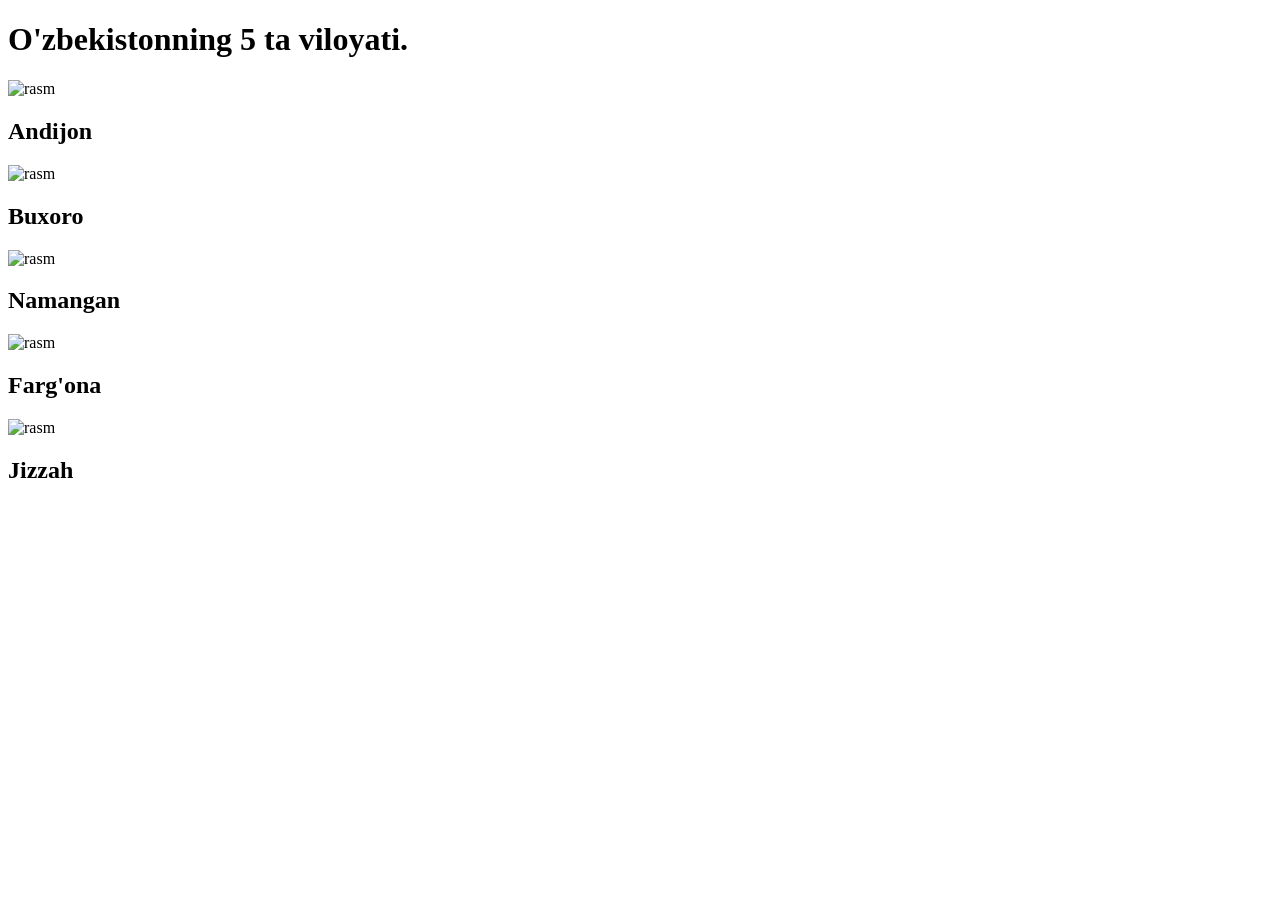
==== index.html @ b50540ac "Viloyatlar" ====
<!DOCTYPE html>
<html lang="en">
<head>
    <meta charset="UTF-8">
    <meta name="viewport" content="width=device-width, initial-scale=1.0">
    <title> O'zbekiston viloyatlar</title>
</head>
<body>

    <header>
        <h1>O'zbekistonning  5 ta viloyati.</h1>

        <div class="card1">
            <img src="https://encrypted-tbn0.gstatic.com/images?q=tbn:ANd9GcS83X7CmFAxJSpLPyLkL_NZkcybFxSnVEDt8GvI0G4_cEX2se0tCiJG-L75&s=10" alt="rasm">
            <h2>Andijon</h2>
        </div>
        <div class="card2">
            <img src="https://encrypted-tbn0.gstatic.com/images?q=tbn:ANd9GcSQsZ1tdzHLB5kyqbTGvDADphKsTruve_yNjON4LLKhuA&s=10" alt="rasm">
            <h2>Buxoro</h2>
        </div>
        <div class="card3">
            <img src="https://uzbekistan.travel/storage/app/media/fed/Namangan/cropped-images/Namanganskaya-oblast-4-opt-1024x1024-0-0-0-0-1583405352.jpg" alt="rasm">
            <h2>Namangan</h2>
        </div>
        <div class="card4">
            <img src="https://stat.uz/images/Otdel/a65sd2a3dx32c2xz3c2gn.jpg" alt="rasm">
            <h2>Farg'ona</h2>
        </div>
        <div class="card5">
            <img src="https://stat.uz/images/1581502596_sanatoriya.jpg" alt="rasm">
            <h2>Jizzah</h2>
        </div>

    </header>
    
</body>
</html>
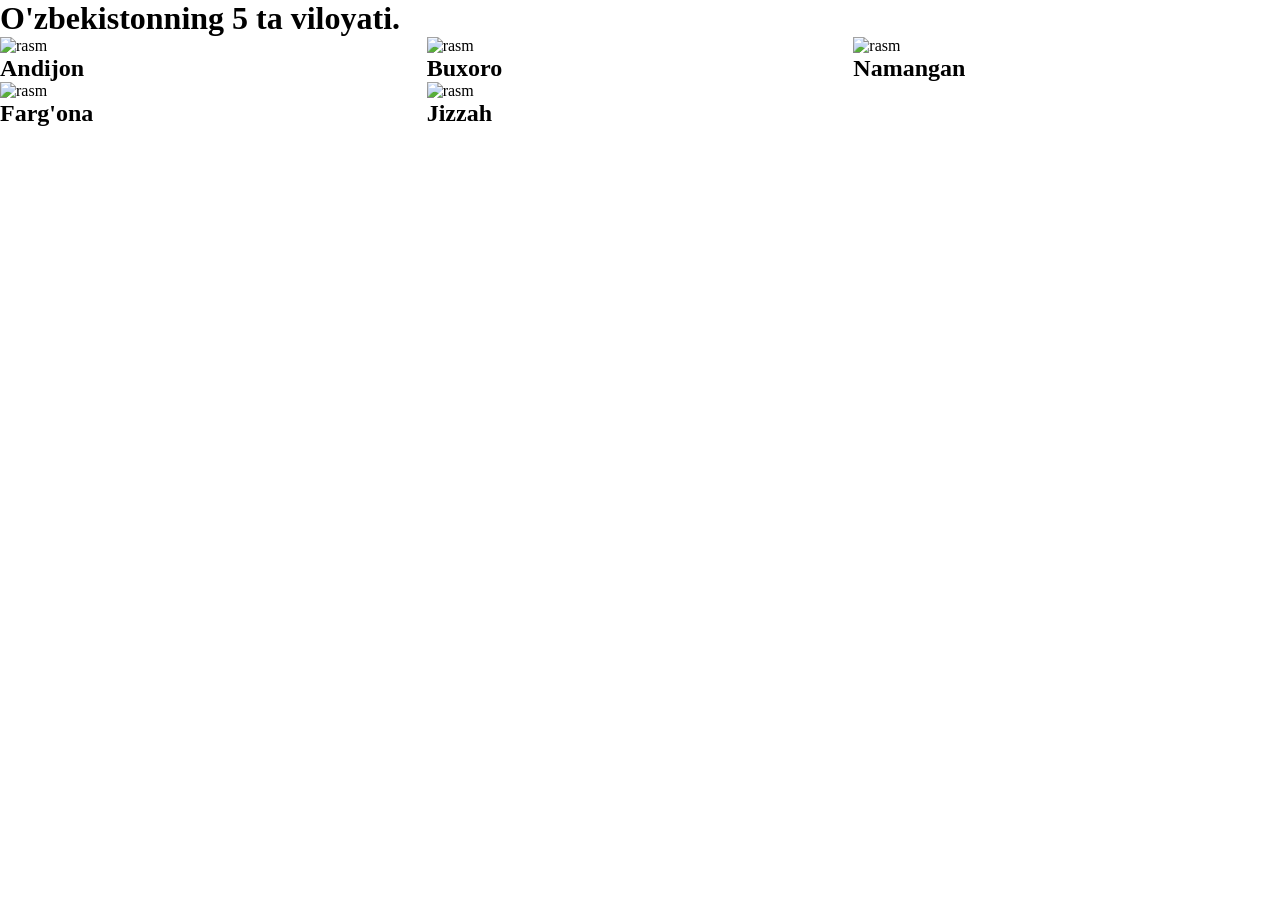
==== commit d67eb602: "Viloyatlar" ====
--- a/index.html
+++ b/index.html
@@ -4,11 +4,13 @@
     <meta charset="UTF-8">
     <meta name="viewport" content="width=device-width, initial-scale=1.0">
     <title> O'zbekiston viloyatlar</title>
+    <link rel="stylesheet" href="./style.css">
 </head>
 <body>
 
     <header>
         <h1>O'zbekistonning  5 ta viloyati.</h1>
+        <div class="cards">
 
         <div class="card1">
             <img src="https://encrypted-tbn0.gstatic.com/images?q=tbn:ANd9GcS83X7CmFAxJSpLPyLkL_NZkcybFxSnVEDt8GvI0G4_cEX2se0tCiJG-L75&s=10" alt="rasm">
@@ -30,7 +32,7 @@
             <img src="https://stat.uz/images/1581502596_sanatoriya.jpg" alt="rasm">
             <h2>Jizzah</h2>
         </div>
-
+        </div>
     </header>
     
 </body>
--- a/style.css
+++ b/style.css
@@ -0,0 +1,19 @@
+
+*{
+    margin: 0;
+    padding: 0;
+    box-sizing: content-box;
+    text-decoration: none;
+}
+.cards{
+    display: grid;
+    grid-template-columns: repeat(3, 1fr);
+}
+.card1{
+    width: 300px;
+    
+}
+img{
+  width: 100%;
+  height: 250px;
+}
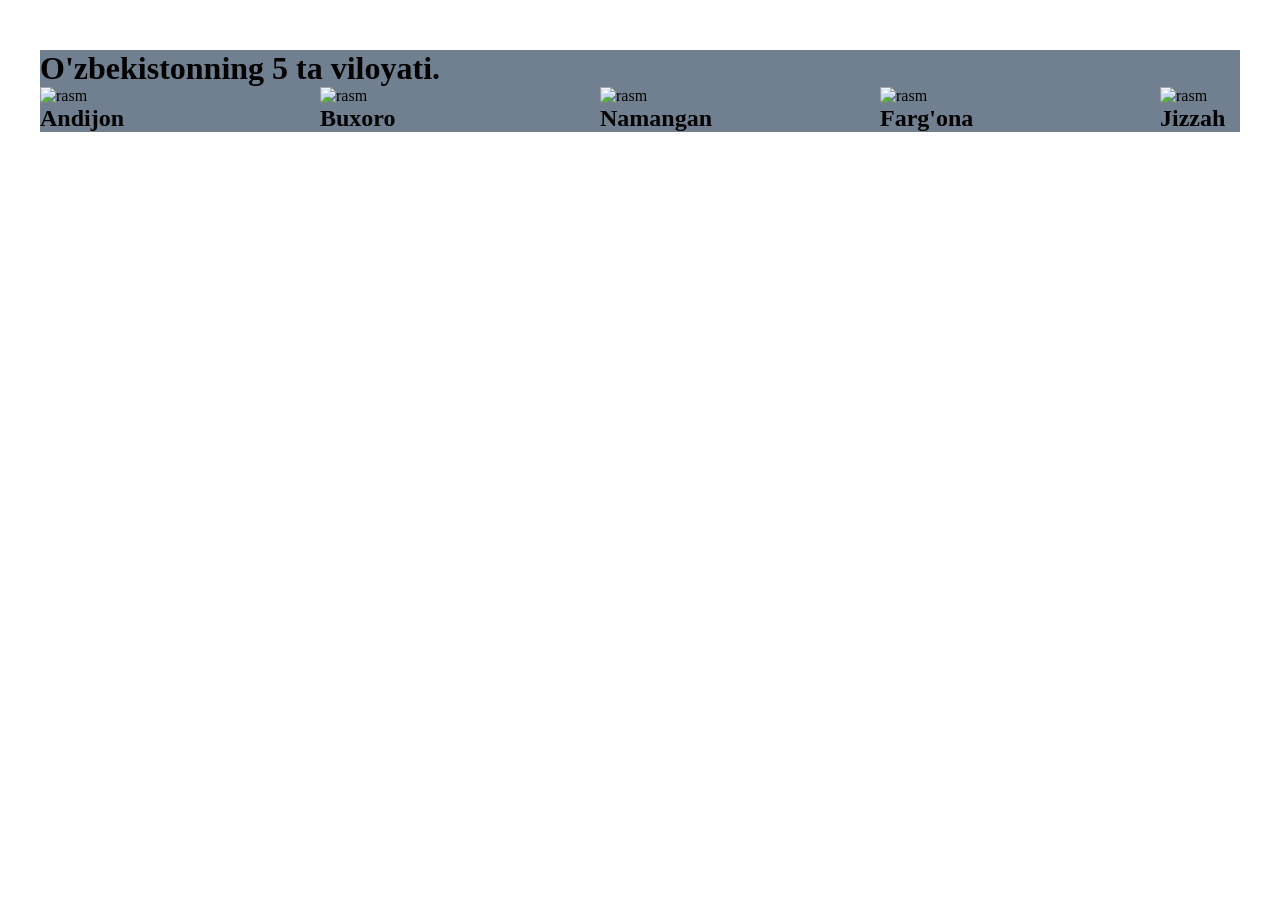
==== commit 5202ac93: "Viloyatlar" ====
--- a/index.html
+++ b/index.html
@@ -8,7 +8,7 @@
 </head>
 <body>
 
-    <header>
+    <header style="width: 1200px; margin: 0 auto; margin-top: 50px; background: slategray;">
         <h1>O'zbekistonning  5 ta viloyati.</h1>
         <div class="cards">
 
@@ -16,19 +16,19 @@
             <img src="https://encrypted-tbn0.gstatic.com/images?q=tbn:ANd9GcS83X7CmFAxJSpLPyLkL_NZkcybFxSnVEDt8GvI0G4_cEX2se0tCiJG-L75&s=10" alt="rasm">
             <h2>Andijon</h2>
         </div>
-        <div class="card2">
+        <div class="card1">
             <img src="https://encrypted-tbn0.gstatic.com/images?q=tbn:ANd9GcSQsZ1tdzHLB5kyqbTGvDADphKsTruve_yNjON4LLKhuA&s=10" alt="rasm">
             <h2>Buxoro</h2>
         </div>
-        <div class="card3">
+        <div class="card1">
             <img src="https://uzbekistan.travel/storage/app/media/fed/Namangan/cropped-images/Namanganskaya-oblast-4-opt-1024x1024-0-0-0-0-1583405352.jpg" alt="rasm">
             <h2>Namangan</h2>
         </div>
-        <div class="card4">
+        <div class="card1">
             <img src="https://stat.uz/images/Otdel/a65sd2a3dx32c2xz3c2gn.jpg" alt="rasm">
             <h2>Farg'ona</h2>
         </div>
-        <div class="card5">
+        <div class="card1">
             <img src="https://stat.uz/images/1581502596_sanatoriya.jpg" alt="rasm">
             <h2>Jizzah</h2>
         </div>
--- a/style.css
+++ b/style.css
@@ -7,10 +7,12 @@
 }
 .cards{
     display: grid;
-    grid-template-columns: repeat(3, 1fr);
+    grid-template-columns: repeat(5, 1fr);
+    gap: 30px;
+    
 }
 .card1{
-    width: 300px;
+    width: 250px;
     
 }
 img{
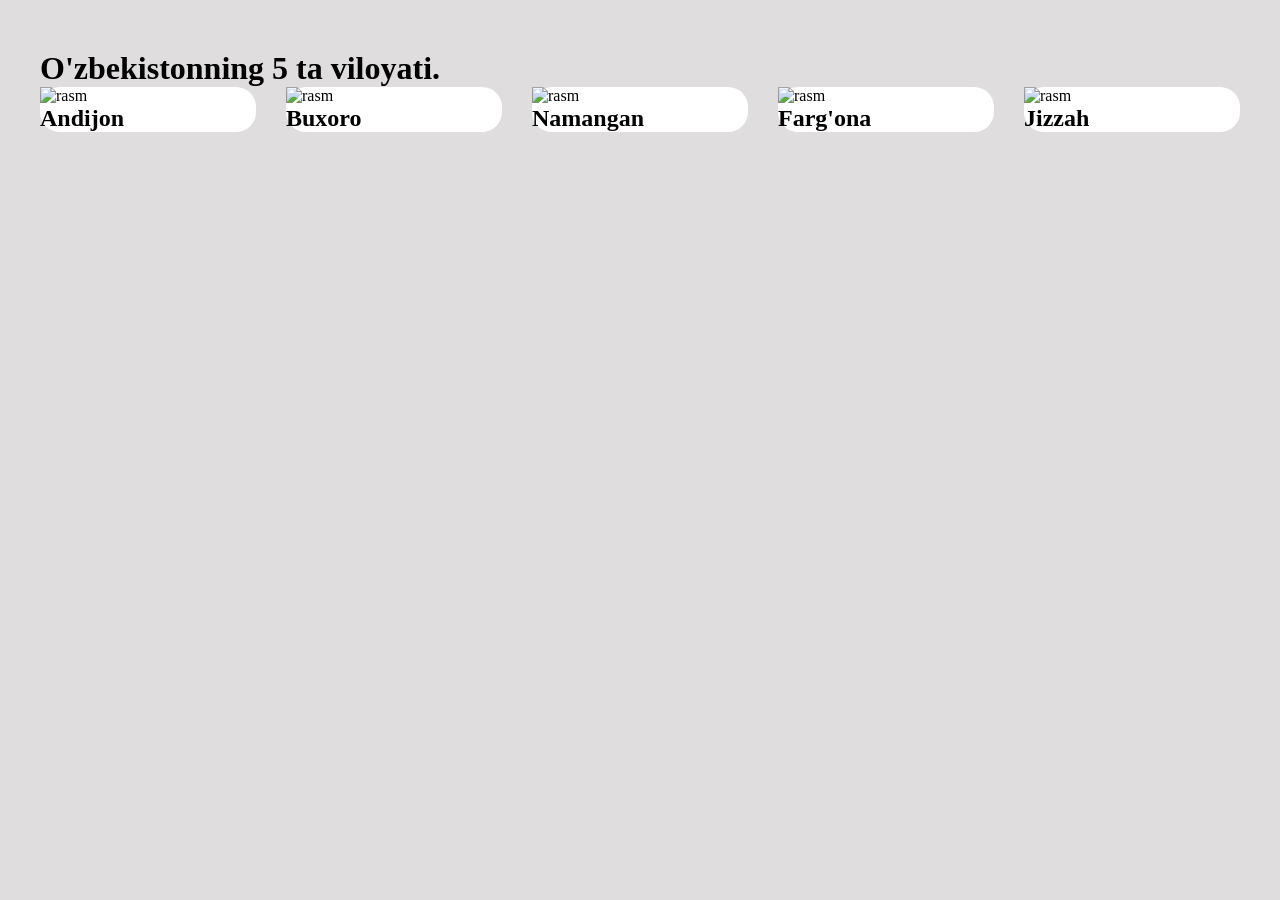
==== commit 6fe6399f: "Viloyatlar" ====
--- a/index.html
+++ b/index.html
@@ -6,9 +6,9 @@
     <title> O'zbekiston viloyatlar</title>
     <link rel="stylesheet" href="./style.css">
 </head>
-<body>
+<body style="background: rgb(223, 221, 221);">
 
-    <header style="width: 1200px; margin: 0 auto; margin-top: 50px; background: slategray;">
+    <header style="width: 1200px; margin: 0 auto; margin-top: 50px;">
         <h1>O'zbekistonning  5 ta viloyati.</h1>
         <div class="cards">
 
--- a/style.css
+++ b/style.css
@@ -9,13 +9,14 @@
     display: grid;
     grid-template-columns: repeat(5, 1fr);
     gap: 30px;
-    
 }
 .card1{
-    width: 250px;
+    width: 100%;
+    background: white;
+    border-radius: 20px;
     
 }
 img{
   width: 100%;
-  height: 250px;
+  height: 200px;
 }
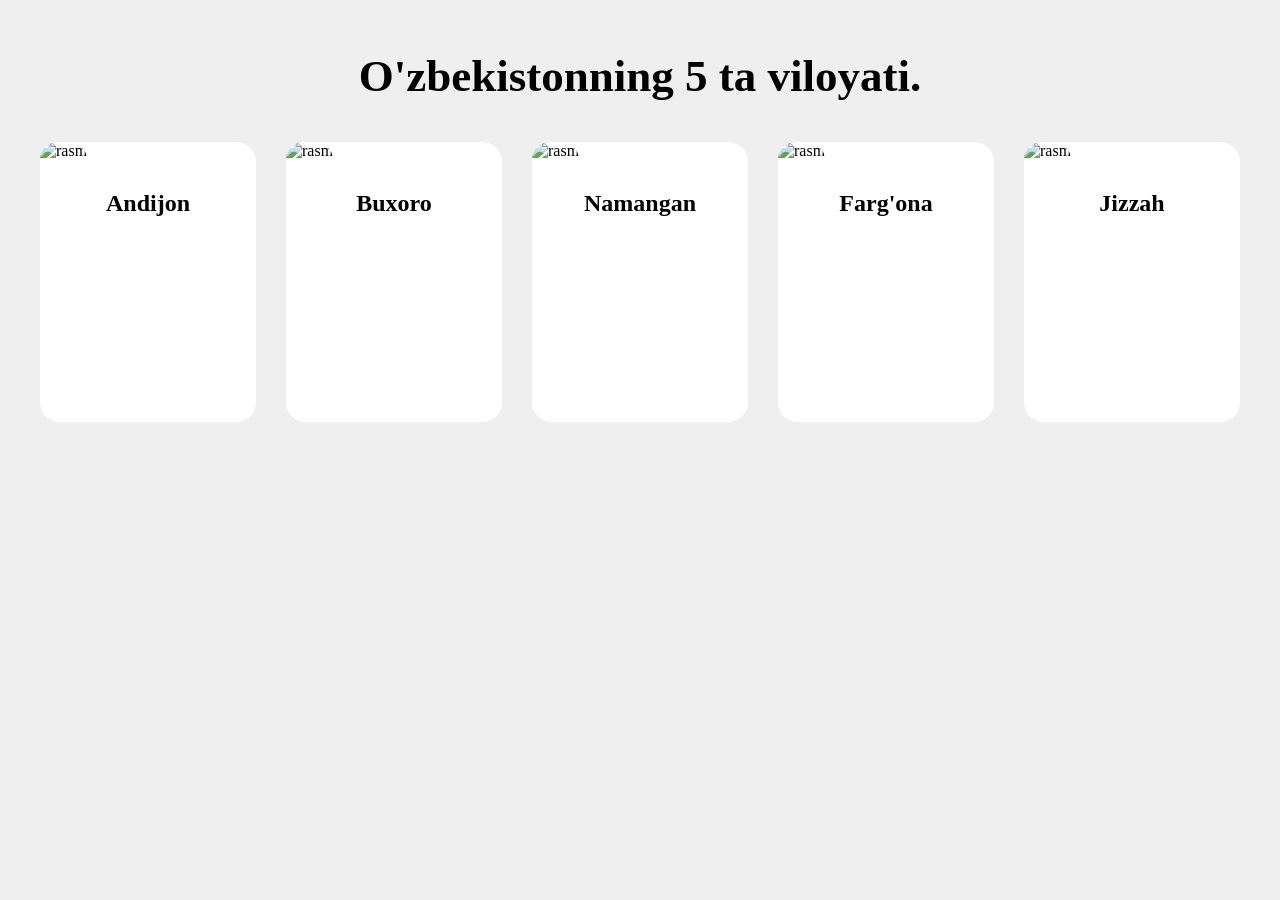
==== commit 38506ee0: "Viloyatlar" ====
--- a/index.html
+++ b/index.html
@@ -6,7 +6,7 @@
     <title> O'zbekiston viloyatlar</title>
     <link rel="stylesheet" href="./style.css">
 </head>
-<body style="background: rgb(223, 221, 221);">
+<body style="background: rgb(240, 239, 239);">
 
     <header style="width: 1200px; margin: 0 auto; margin-top: 50px;">
         <h1>O'zbekistonning  5 ta viloyati.</h1>
--- a/style.css
+++ b/style.css
@@ -4,6 +4,12 @@
     padding: 0;
     box-sizing: content-box;
     text-decoration: none;
+}
+h1{
+    font-size: 45px;
+    margin-bottom: 40px;
+    font-weight: 900;
+    text-align: center;
 }
 .cards{
     display: grid;
@@ -12,11 +18,18 @@
 }
 .card1{
     width: 100%;
+    height: 280px;
     background: white;
     border-radius: 20px;
     
 }
 img{
   width: 100%;
-  height: 200px;
+  height: 180px;
+  border-top-right-radius: 20px;
+  border-top-left-radius: 20px;
+}
+h2{
+    text-align: center;
+    padding-top: 30px;
 }
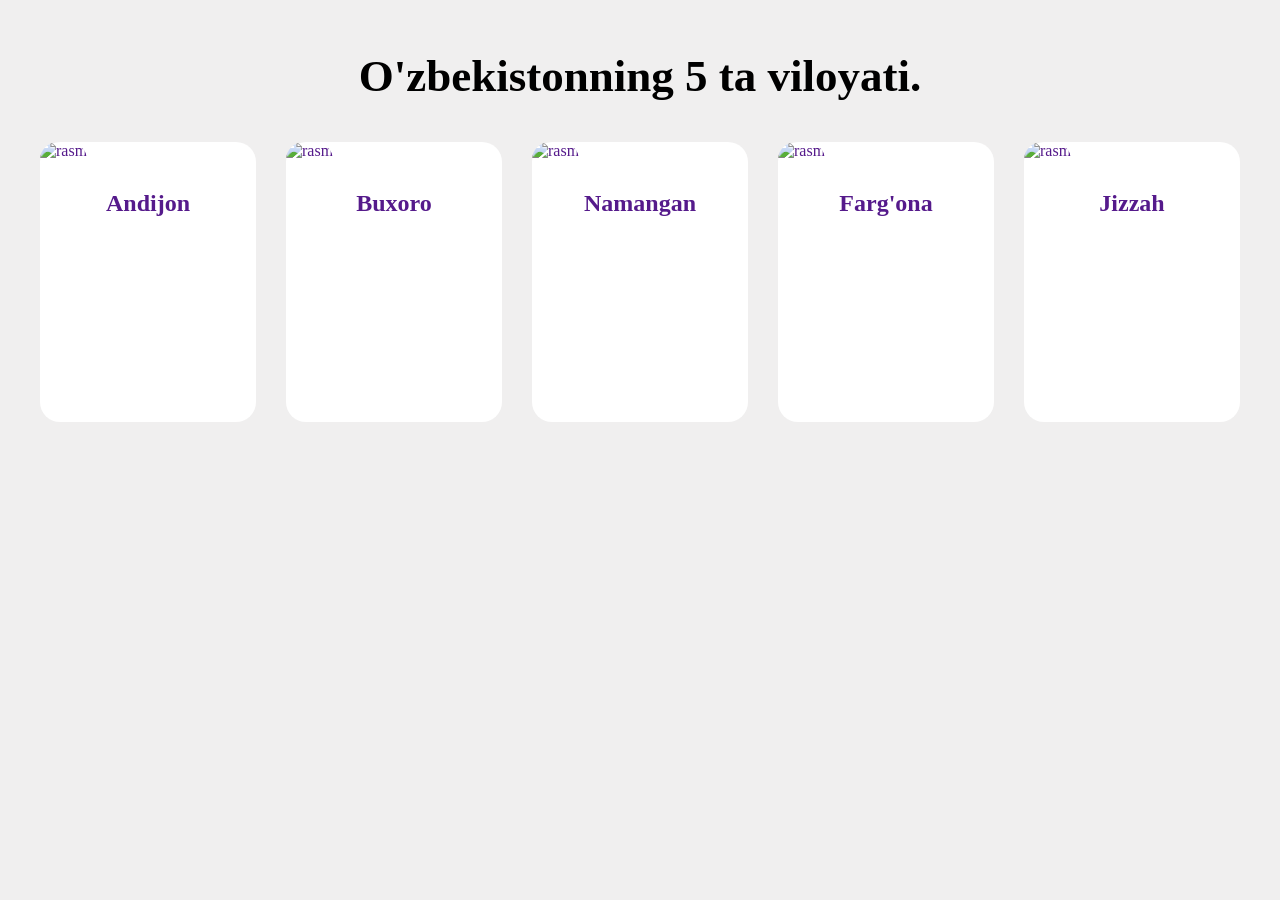
==== commit 0a037e6f: "Viloyatlar" ====
--- a/index.html
+++ b/index.html
@@ -13,24 +13,34 @@
         <div class="cards">
 
         <div class="card1">
-            <img src="https://encrypted-tbn0.gstatic.com/images?q=tbn:ANd9GcS83X7CmFAxJSpLPyLkL_NZkcybFxSnVEDt8GvI0G4_cEX2se0tCiJG-L75&s=10" alt="rasm">
-            <h2>Andijon</h2>
+            <a id="Andijon"  href="">
+                <img src="https://encrypted-tbn0.gstatic.com/images?q=tbn:ANd9GcS83X7CmFAxJSpLPyLkL_NZkcybFxSnVEDt8GvI0G4_cEX2se0tCiJG-L75&s=10" alt="rasm">
+                <h2>Andijon</h2>
+            </a>
         </div>
         <div class="card1">
-            <img src="https://encrypted-tbn0.gstatic.com/images?q=tbn:ANd9GcSQsZ1tdzHLB5kyqbTGvDADphKsTruve_yNjON4LLKhuA&s=10" alt="rasm">
-            <h2>Buxoro</h2>
+            <a id="Buxoro"  href="">
+                <img src="https://encrypted-tbn0.gstatic.com/images?q=tbn:ANd9GcSQsZ1tdzHLB5kyqbTGvDADphKsTruve_yNjON4LLKhuA&s=10" alt="rasm">
+                <h2>Buxoro</h2>
+            </a>
         </div>
         <div class="card1">
-            <img src="https://uzbekistan.travel/storage/app/media/fed/Namangan/cropped-images/Namanganskaya-oblast-4-opt-1024x1024-0-0-0-0-1583405352.jpg" alt="rasm">
+           <a id="Namangan"  href="">
+             <img src="https://uzbekistan.travel/storage/app/media/fed/Namangan/cropped-images/Namanganskaya-oblast-4-opt-1024x1024-0-0-0-0-1583405352.jpg" alt="rasm">
             <h2>Namangan</h2>
+           </a>
         </div>
         <div class="card1">
-            <img src="https://stat.uz/images/Otdel/a65sd2a3dx32c2xz3c2gn.jpg" alt="rasm">
-            <h2>Farg'ona</h2>
+          <a id="Frg'ona"  href="">
+              <img src="https://stat.uz/images/Otdel/a65sd2a3dx32c2xz3c2gn.jpg" alt="rasm">
+              <h2>Farg'ona</h2>
+          </a>
         </div>
         <div class="card1">
-            <img src="https://stat.uz/images/1581502596_sanatoriya.jpg" alt="rasm">
-            <h2>Jizzah</h2>
+            <a id="Jizzah"  href="">
+                <img src="https://stat.uz/images/1581502596_sanatoriya.jpg" alt="rasm">
+                 <h2>Jizzah</h2>
+            </a>
         </div>
         </div>
     </header>
--- a/style.css
+++ b/style.css
@@ -21,6 +21,10 @@
     height: 280px;
     background: white;
     border-radius: 20px;
+    transition: all 0.3s ease-in-out;
+&:hover{
+    transform: scale(0.9);
+}
     
 }
 img{
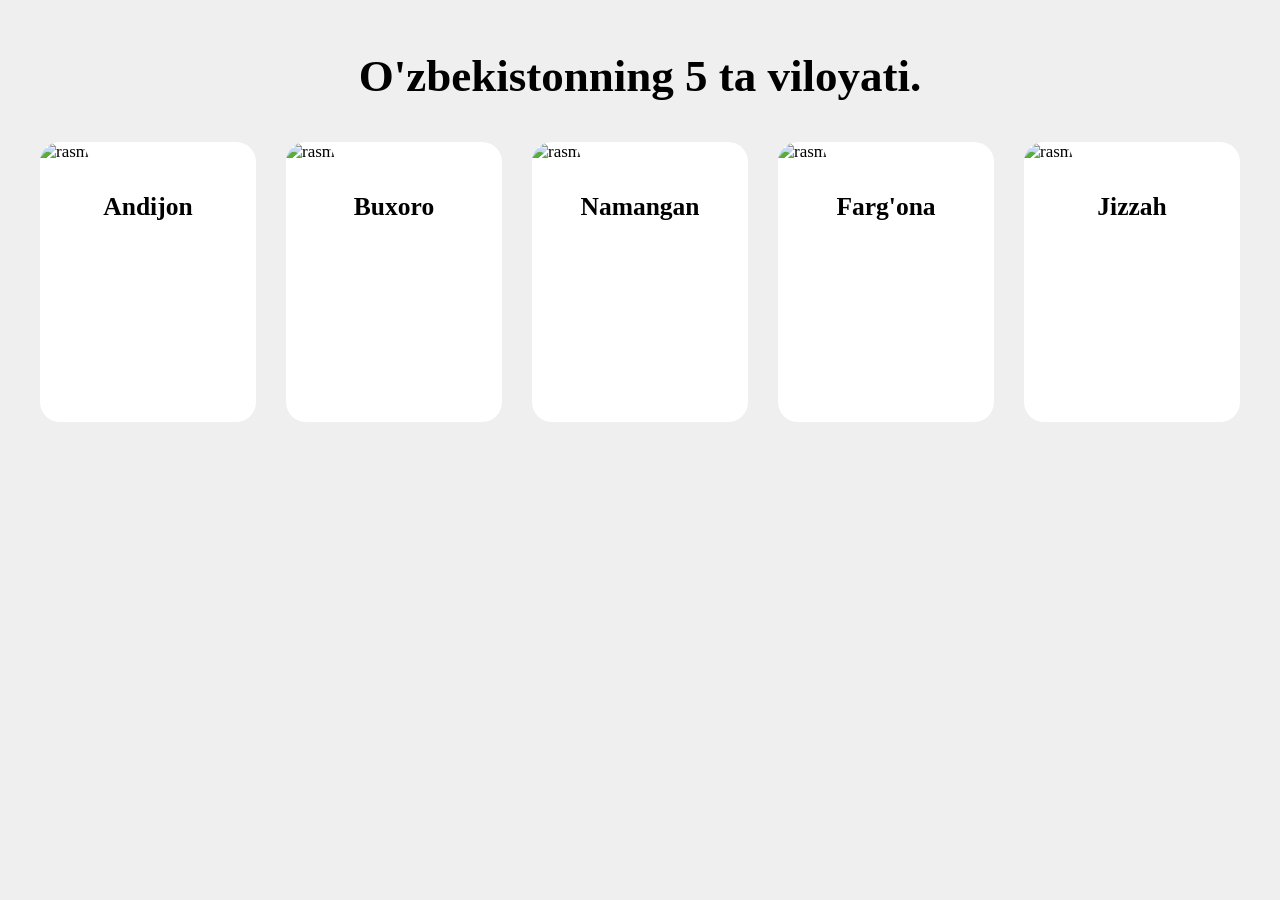
==== commit d75cc6e0: "Viloyatlar" ====
--- a/index.html
+++ b/index.html
@@ -13,31 +13,31 @@
         <div class="cards">
 
         <div class="card1">
-            <a id="Andijon"  href="">
+            <a id="Andijon"  href="./page/andijon.html">
                 <img src="https://encrypted-tbn0.gstatic.com/images?q=tbn:ANd9GcS83X7CmFAxJSpLPyLkL_NZkcybFxSnVEDt8GvI0G4_cEX2se0tCiJG-L75&s=10" alt="rasm">
                 <h2>Andijon</h2>
             </a>
         </div>
         <div class="card1">
-            <a id="Buxoro"  href="">
+            <a id="Buxoro"  href="./page/buxoro.html">
                 <img src="https://encrypted-tbn0.gstatic.com/images?q=tbn:ANd9GcSQsZ1tdzHLB5kyqbTGvDADphKsTruve_yNjON4LLKhuA&s=10" alt="rasm">
                 <h2>Buxoro</h2>
             </a>
         </div>
         <div class="card1">
-           <a id="Namangan"  href="">
+           <a id="Namangan"  href="./page/namangan.html">
              <img src="https://uzbekistan.travel/storage/app/media/fed/Namangan/cropped-images/Namanganskaya-oblast-4-opt-1024x1024-0-0-0-0-1583405352.jpg" alt="rasm">
             <h2>Namangan</h2>
            </a>
         </div>
         <div class="card1">
-          <a id="Frg'ona"  href="">
+          <a id="Frg'ona"  href="./page/farg'ona.html">
               <img src="https://stat.uz/images/Otdel/a65sd2a3dx32c2xz3c2gn.jpg" alt="rasm">
               <h2>Farg'ona</h2>
           </a>
         </div>
         <div class="card1">
-            <a id="Jizzah"  href="">
+            <a id="Jizzah"  href="./page/jizzah.html">
                 <img src="https://stat.uz/images/1581502596_sanatoriya.jpg" alt="rasm">
                  <h2>Jizzah</h2>
             </a>
--- a/style.css
+++ b/style.css
@@ -36,4 +36,8 @@
 h2{
     text-align: center;
     padding-top: 30px;
+}
+a{
+    color: black;
+    font-size: 17px;
 }
